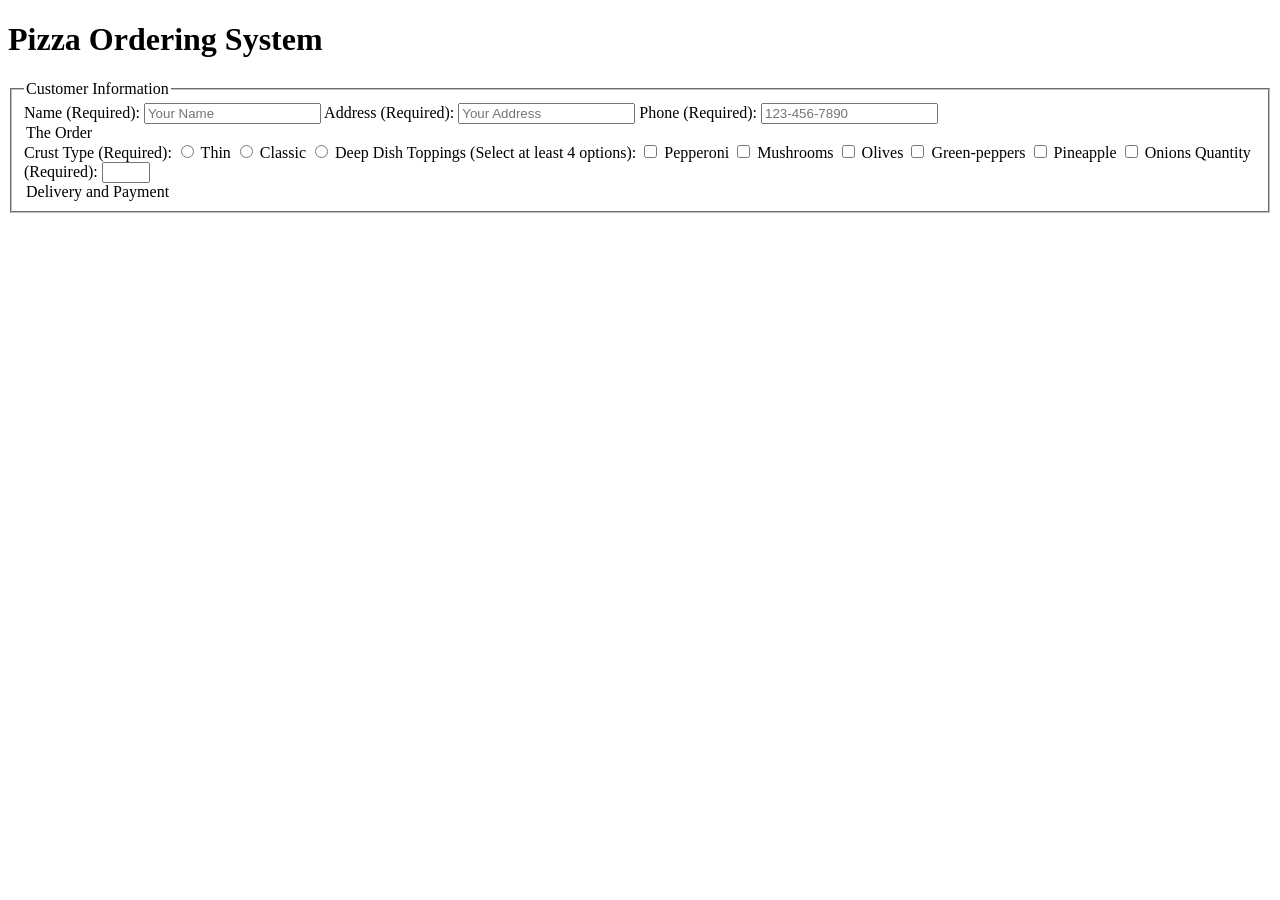
==== index.html @ 22396d51 "WIP index.html" ====
<!DOCTYPE html>
<html lang="en">

<head>
    <meta charset="UTF-8">
    <meta name="viewport" content="width=device-width, initial-scale=1.0">
    <title>Pizza Ordering System</title>
    <link rel="stylesheet" href="style.css">
</head>

<body>
    <main class="card">
        <h1>Pizza Ordering System</h1>
        <form action="#" method="post">
            <fieldset>
                <legend>Customer Information</legend>
                    <div class="form-grid">
                        <label for="name">Name (Required):</label>
                        <input type="text" id="name" required minlength="2" placeholder="Your Name">
                        <label for="address">Address (Required):</label>
                        <input type="text" id="address" required placeholder="Your Address">
                        <label for="phone">Phone (Required):</label>
                        <input type="tel" id="phone" required pattern="[0-9]{3}-[0-9]{3}-[0-9]{4}" placeholder="123-456-7890">
                    </div>
                <legend>The Order</legend>
                    <div class="form-grid">
                        <label for="crust">Crust Type (Required):</label>
                        <input type="radio", name="crust" value="thin"> Thin
                        <input type="radio", name="crust" value="classic"> Classic
                        <input type="radio", name=""crust" value="deep-dish"> Deep Dish
                        <label for="toppings">Toppings (Select at least 4 options):</label>
                        <input type="checkbox" id="pepperoni" name="toppings" value="pepperoni">
                        <label for="pepperoni">Pepperoni</label>
                        <input type="checkbox" id="mushrooms" name="toppings" value="mushrooms">
                        <label for="mushrooms">Mushrooms</label>
                        <input type="checkbox" id="Olives" name="toppings" value="olives">
                        <label for="olives">Olives</label>
                        <input type="checkbox" id="green-peppers" name="toppings" value="green-peppers">
                        <label for="green-peppers">Green-peppers</label>
                        <input type="checkbox" id="pineapple" name="toppings" value="pineapple">
                        <label for="pineapple">Pineapple</label>
                        <input type="checkbox" id="onions" name="toppings" value="onions">
                        <label for="onions">Onions</label>
                        <label for="quantity">Quantity (Required):</label>
                        <input type="number" id="quantity" required min="1" max="10">
                    </div>
                <legend>Delivery and Payment</legend>
                        
                </form>
             
                    
                
</html>
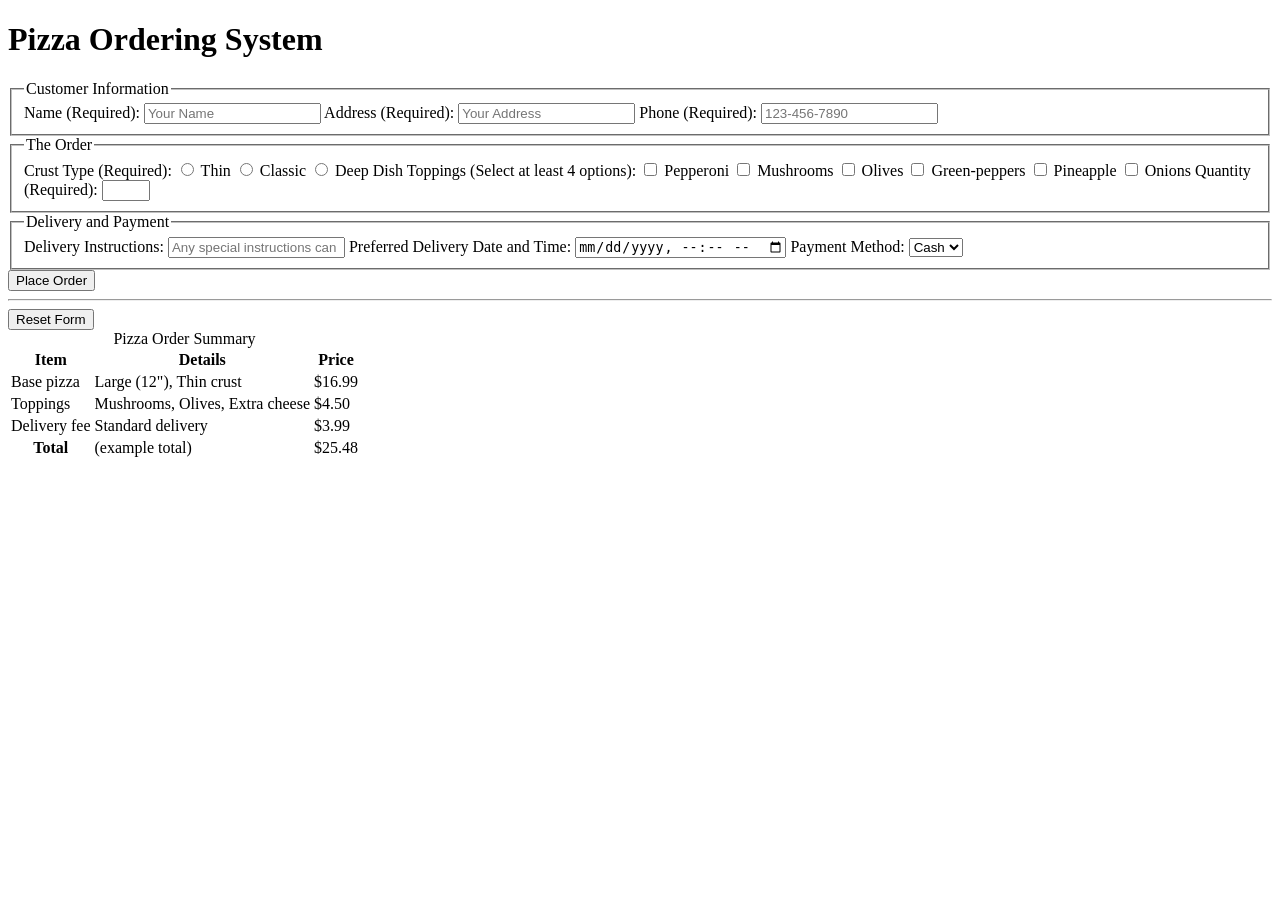
==== commit b0a4afe4: "html finished" ====
--- a/index.html
+++ b/index.html
@@ -22,12 +22,16 @@
                         <label for="phone">Phone (Required):</label>
                         <input type="tel" id="phone" required pattern="[0-9]{3}-[0-9]{3}-[0-9]{4}" placeholder="123-456-7890">
                     </div>
+            </fieldset>
+
+            <fieldset>
                 <legend>The Order</legend>
-                    <div class="form-grid">
+                    <div class="flex-row">
                         <label for="crust">Crust Type (Required):</label>
-                        <input type="radio", name="crust" value="thin"> Thin
-                        <input type="radio", name="crust" value="classic"> Classic
-                        <input type="radio", name=""crust" value="deep-dish"> Deep Dish
+                        <input type="radio" name="crust" value="thin" required> Thin
+                        <input type="radio" name="crust" value="classic" required> Classic
+                        <input type="radio" name="crust" value="deep-dish" required> Deep Dish
+
                         <label for="toppings">Toppings (Select at least 4 options):</label>
                         <input type="checkbox" id="pepperoni" name="toppings" value="pepperoni">
                         <label for="pepperoni">Pepperoni</label>
@@ -44,10 +48,69 @@
                         <label for="quantity">Quantity (Required):</label>
                         <input type="number" id="quantity" required min="1" max="10">
                     </div>
+            </fieldset>
+
+            <fieldset>
                 <legend>Delivery and Payment</legend>
-                        
-                </form>
+                <div class="form-grid">
+                    <label for="delivery instructions">Delivery Instructions:</label>
+                    <input type="texarea" id="delivery instructions" placeholder="Any special instructions can be added here.">
+                    <label for="preferred delivery date and time">Preferred Delivery Date and Time:</label>
+                    <input type="datetime-local" id="preferred delivery date and time">
+                    <label for="payment method">Payment Method:</label>
+                    <select type="dropdown" id="payment method" required>
+                        <option value="Cash">Cash</option>
+                        <option value="Card">Card</option>
+                        <option value="Debit">Debit</option>
+                    </select>
+                </div>
+            </fieldset>    
+            
+            <button type="submit">Place Order</button><hr/>
+            <button type="reset">Reset Form</button>
+
+        </form>
              
-                    
+        <aside>
+            <table>
+                <caption>Pizza Order Summary</caption>
+
+                <thead>
+                    <tr>
+                        <th scope="col">Item</th>
+                        <th scope="col">Details</th>
+                        <th scope="col">Price</th>
+                    </tr>
+                </thead>
+
+                <tbody>
+                    <tr>
+                        <td>Base pizza</td>
+                        <td>Large (12"), Thin crust</td>
+                        <td>$16.99</td>
+                    </tr>
+
+                    <tr>
+                        <td>Toppings</td>
+                        <td>Mushrooms, Olives, Extra cheese</td>
+                        <td>$4.50</td>
+                    </tr>
+
+                    <tr>
+                        <td>Delivery fee</td>
+                        <td>Standard delivery</td>
+                        <td>$3.99</td>
+                    </tr>
+                </tbody>
+
+                <tfoot>
+                    <tr>
+                        <th scope="row">Total</th>
+                        <td>(example total)</td>
+                        <td>$25.48</td>
+                    </tr>
+                </tfoot>
+            </table>
+        </aside>            
                 
 </html>
--- a/style.css
+++ b/style.css
@@ -0,0 +1,10 @@
+
+
+
+
+@media screen and (max-width: 768px) {
+  body {
+    width: 100%;
+  }
+    
+}
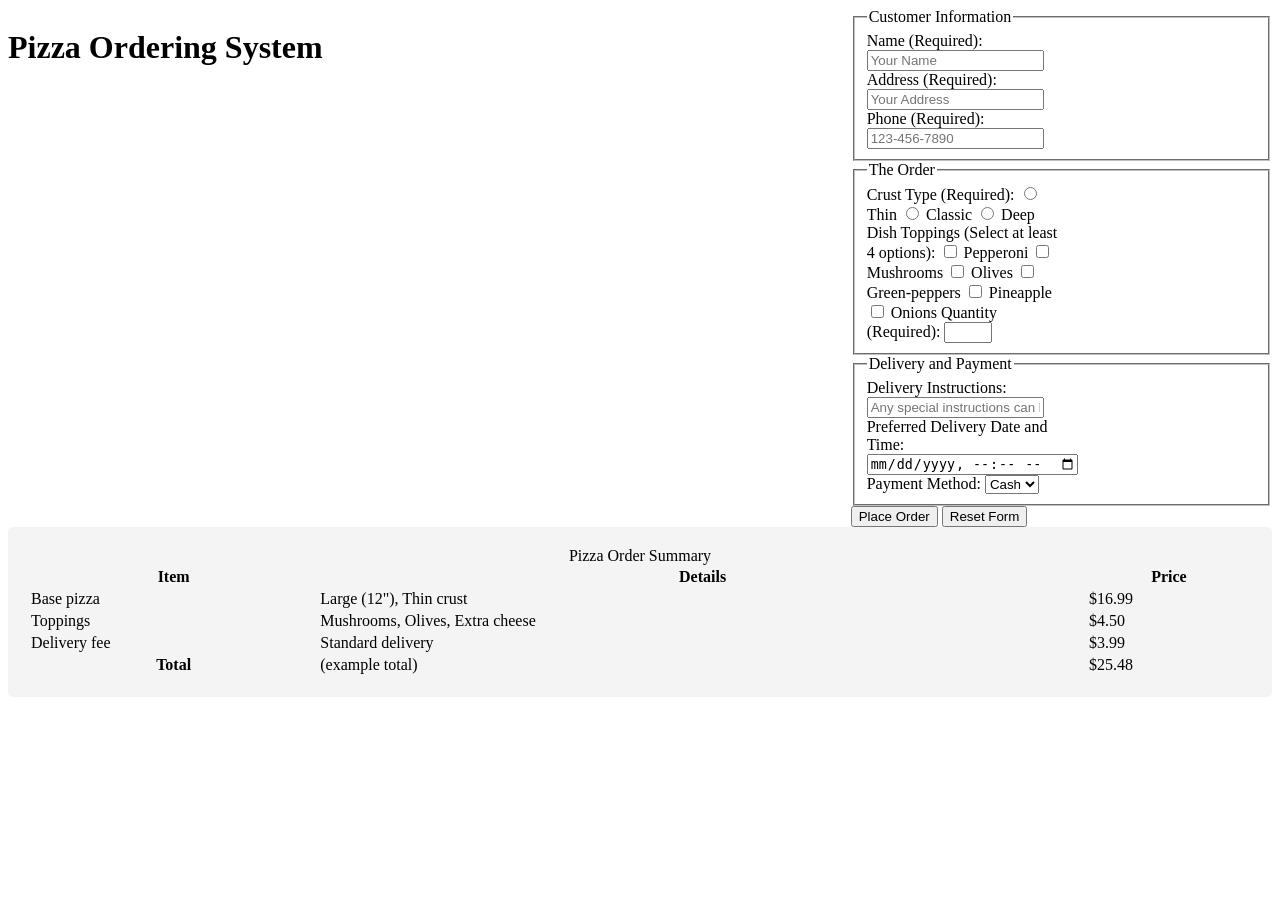
==== commit b1381e2f: ".css WIP" ====
--- a/index.html
+++ b/index.html
@@ -66,51 +66,52 @@
                 </div>
             </fieldset>    
             
-            <button type="submit">Place Order</button><hr/>
+            <button type="submit">Place Order</button>
             <button type="reset">Reset Form</button>
 
         </form>
-             
-        <aside>
-            <table>
-                <caption>Pizza Order Summary</caption>
+    </main>
 
-                <thead>
-                    <tr>
-                        <th scope="col">Item</th>
-                        <th scope="col">Details</th>
-                        <th scope="col">Price</th>
-                    </tr>
-                </thead>
+    <aside>
+        <table>
+            <caption>Pizza Order Summary</caption>
 
-                <tbody>
-                    <tr>
-                        <td>Base pizza</td>
-                        <td>Large (12"), Thin crust</td>
-                        <td>$16.99</td>
-                    </tr>
+            <thead>
+                <tr>
+                    <th scope="col">Item</th>
+                    <th scope="col">Details</th>
+                    <th scope="col">Price</th>
+                </tr>
+            </thead>
 
-                    <tr>
-                        <td>Toppings</td>
-                        <td>Mushrooms, Olives, Extra cheese</td>
-                        <td>$4.50</td>
-                    </tr>
+            <tbody>
+                <tr>
+                    <td>Base pizza</td>
+                    <td>Large (12"), Thin crust</td>
+                    <td>$16.99</td>
+                </tr>
 
-                    <tr>
-                        <td>Delivery fee</td>
-                        <td>Standard delivery</td>
-                        <td>$3.99</td>
-                    </tr>
-                </tbody>
+                <tr>
+                    <td>Toppings</td>
+                    <td>Mushrooms, Olives, Extra cheese</td>
+                    <td>$4.50</td>
+                </tr>
 
-                <tfoot>
-                    <tr>
-                        <th scope="row">Total</th>
-                        <td>(example total)</td>
-                        <td>$25.48</td>
-                    </tr>
-                </tfoot>
-            </table>
-        </aside>            
+                <tr>
+                    <td>Delivery fee</td>
+                    <td>Standard delivery</td>
+                    <td>$3.99</td>
+                </tr>
+            </tbody>
+
+            <tfoot>
+                <tr>
+                    <th scope="row">Total</th>
+                    <td>(example total)</td>
+                    <td>$25.48</td>
+                </tr>
+            </tfoot>
+        </table>
+    </aside>            
                 
 </html>
--- a/style.css
+++ b/style.css
@@ -1,10 +1,32 @@
 
 
 
+main{
+  display:grid;
+  grid-template-columns: 2fr 1fr;
+}
 
-@media screen and (max-width: 768px) {
-  body {
-    width: 100%;
-  }
-    
-}+fieldset {
+    display: grid;
+    grid-template-columns: 1fr 1fr;
+}
+
+aside{
+  display: grid;
+  grid-template-columns: 1fr;
+  background-color: #f4f4f4;
+  padding: 20px;
+  border-radius: 5px;
+}
+
+/* Mobile Responsive breakpoint */
+@media (max-width: 600px) {
+    .form-grid {
+        grid-template-columns: 1fr;
+    }
+
+    label {
+        text-align: left;
+    }
+}
+
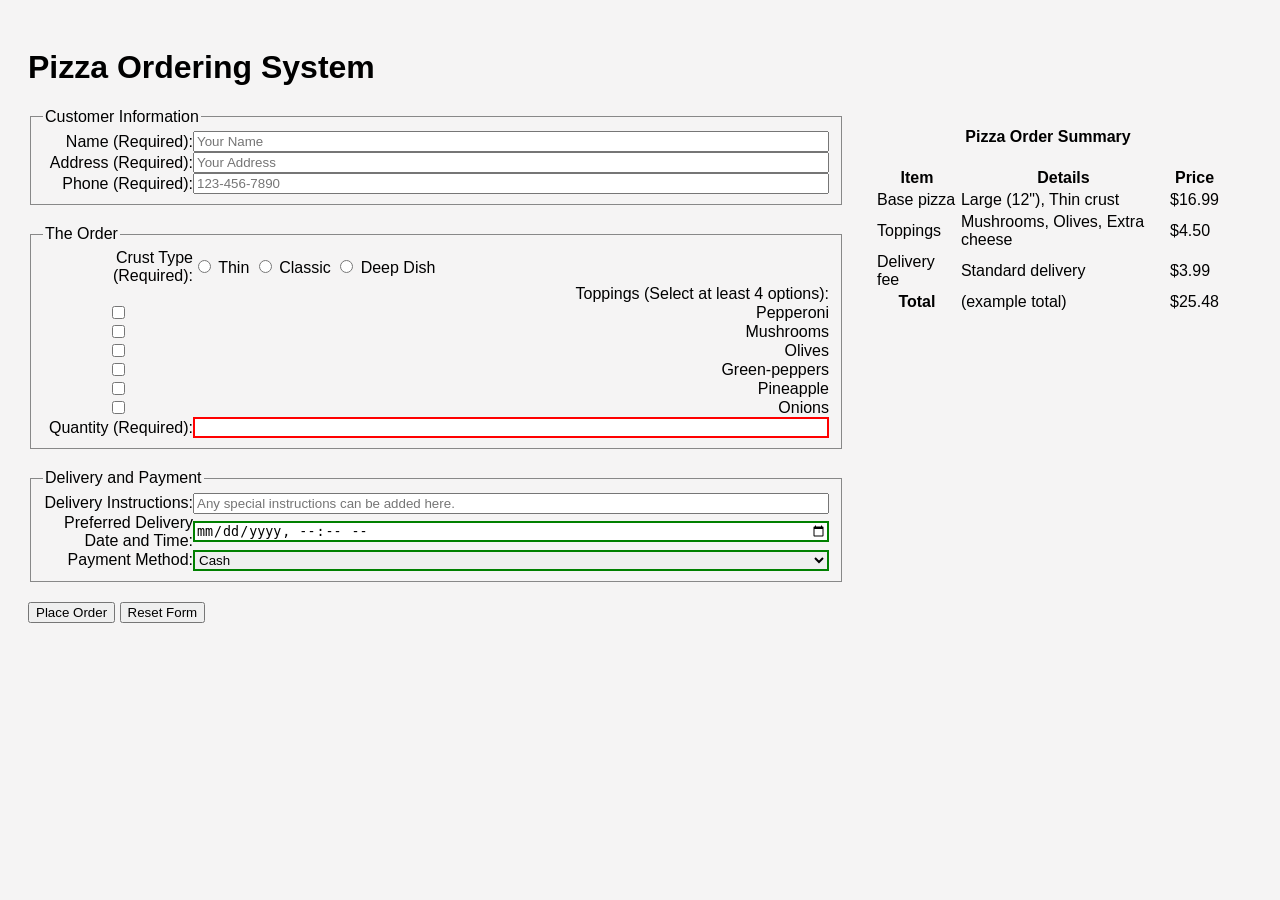
==== commit bd399bee: "css complete" ====
--- a/index.html
+++ b/index.html
@@ -9,8 +9,8 @@
 </head>
 
 <body>
+    <h1>Pizza Ordering System</h1>
     <main class="card">
-        <h1>Pizza Ordering System</h1>
         <form action="#" method="post">
             <fieldset>
                 <legend>Customer Information</legend>
@@ -26,28 +26,39 @@
 
             <fieldset>
                 <legend>The Order</legend>
-                    <div class="flex-row">
+                    <div class="form-grid">
                         <label for="crust">Crust Type (Required):</label>
-                        <input type="radio" name="crust" value="thin" required> Thin
-                        <input type="radio" name="crust" value="classic" required> Classic
-                        <input type="radio" name="crust" value="deep-dish" required> Deep Dish
+                        
+                        <div class="option-group flex-row">
 
-                        <label for="toppings">Toppings (Select at least 4 options):</label>
-                        <input type="checkbox" id="pepperoni" name="toppings" value="pepperoni">
-                        <label for="pepperoni">Pepperoni</label>
-                        <input type="checkbox" id="mushrooms" name="toppings" value="mushrooms">
-                        <label for="mushrooms">Mushrooms</label>
-                        <input type="checkbox" id="Olives" name="toppings" value="olives">
-                        <label for="olives">Olives</label>
-                        <input type="checkbox" id="green-peppers" name="toppings" value="green-peppers">
-                        <label for="green-peppers">Green-peppers</label>
-                        <input type="checkbox" id="pineapple" name="toppings" value="pineapple">
-                        <label for="pineapple">Pineapple</label>
-                        <input type="checkbox" id="onions" name="toppings" value="onions">
-                        <label for="onions">Onions</label>
-                        <label for="quantity">Quantity (Required):</label>
-                        <input type="number" id="quantity" required min="1" max="10">
-                    </div>
+                            <input type="radio" name="crust" value="thin" required> Thin
+                            <input type="radio" name="crust" value="classic" required> Classic
+                            <input type="radio" name="crust" value="deep-dish" required> Deep Dish
+                        </div>
+                        
+                        <div class="option-group flex-wrap"></div>
+                            <label for="toppings">Toppings (Select at least 4 options):</label>
+                            <input type="checkbox" id="pepperoni" name="toppings" value="pepperoni">
+                            <label for="pepperoni">Pepperoni</label>
+                            <input type="checkbox" id="mushrooms" name="toppings" value="mushrooms">
+                            <label for="mushrooms">Mushrooms</label>
+                            <input type="checkbox" id="Olives" name="toppings" value="olives">
+                            <label for="olives">Olives</label>
+                            <input type="checkbox" id="green-peppers" name="toppings" value="green-peppers">
+                            <label for="green-peppers">Green-peppers</label>
+                            <input type="checkbox" id="pineapple" name="toppings" value="pineapple">
+                            <label for="pineapple">Pineapple</label>
+                            <input type="checkbox" id="onions" name="toppings" value="onions">
+                            <label for="onions">Onions</label>
+                        
+                            <label for="quantity">Quantity (Required):</label>
+                            <input type="number" id="quantity" required min="1" max="10">
+                        
+                        </div>
+
+
+                        
+                    </div>  
             </fieldset>
 
             <fieldset>
@@ -55,8 +66,10 @@
                 <div class="form-grid">
                     <label for="delivery instructions">Delivery Instructions:</label>
                     <input type="texarea" id="delivery instructions" placeholder="Any special instructions can be added here.">
+                    
                     <label for="preferred delivery date and time">Preferred Delivery Date and Time:</label>
                     <input type="datetime-local" id="preferred delivery date and time">
+                    
                     <label for="payment method">Payment Method:</label>
                     <select type="dropdown" id="payment method" required>
                         <option value="Cash">Cash</option>
@@ -66,52 +79,56 @@
                 </div>
             </fieldset>    
             
-            <button type="submit">Place Order</button>
-            <button type="reset">Reset Form</button>
+            <div class="group-buttons flex-wrap">
+                <button type="submit">Place Order</button>
+                <button type="reset">Reset Form</button>
+            </div>
+           
 
         </form>
-    </main>
+   
 
-    <aside>
-        <table>
-            <caption>Pizza Order Summary</caption>
+        <aside>
+            <table>
+                <caption>Pizza Order Summary</caption>
 
-            <thead>
-                <tr>
-                    <th scope="col">Item</th>
-                    <th scope="col">Details</th>
-                    <th scope="col">Price</th>
-                </tr>
-            </thead>
+                <thead>
+                    <tr>
+                        <th scope="col">Item</th>
+                        <th scope="col">Details</th>
+                        <th scope="col">Price</th>
+                    </tr>
+                </thead>
 
-            <tbody>
-                <tr>
-                    <td>Base pizza</td>
-                    <td>Large (12"), Thin crust</td>
-                    <td>$16.99</td>
-                </tr>
+                <tbody>
+                    <tr>
+                        <td>Base pizza</td>
+                        <td>Large (12"), Thin crust</td>
+                        <td>$16.99</td>
+                    </tr>
 
-                <tr>
-                    <td>Toppings</td>
-                    <td>Mushrooms, Olives, Extra cheese</td>
-                    <td>$4.50</td>
-                </tr>
+                    <tr>
+                        <td>Toppings</td>
+                        <td>Mushrooms, Olives, Extra cheese</td>
+                        <td>$4.50</td>
+                    </tr>
 
-                <tr>
-                    <td>Delivery fee</td>
-                    <td>Standard delivery</td>
-                    <td>$3.99</td>
-                </tr>
-            </tbody>
+                    <tr>
+                        <td>Delivery fee</td>
+                        <td>Standard delivery</td>
+                        <td>$3.99</td>
+                    </tr>
+                </tbody>
 
-            <tfoot>
-                <tr>
-                    <th scope="row">Total</th>
-                    <td>(example total)</td>
-                    <td>$25.48</td>
-                </tr>
-            </tfoot>
-        </table>
-    </aside>            
+                <tfoot>
+                    <tr>
+                        <th scope="row">Total</th>
+                        <td>(example total)</td>
+                        <td>$25.48</td>
+                    </tr>
+                </tfoot>
+            </table>
+        </aside>  
+    </main>          
                 
 </html>
--- a/style.css
+++ b/style.css
@@ -1,4 +1,8 @@
-
+body {
+    font-family: sans-serif;
+    background: hsl(0, 5%, 96%);
+    padding: 20px;
+}
 
 
 main{
@@ -7,16 +11,79 @@
 }
 
 fieldset {
+    
+    margin-bottom: 20px;
+    border: 1px solid #888888;
+}
+
+
+.form-grid {
     display: grid;
-    grid-template-columns: 1fr 1fr;
+    grid-template-columns: 150px 1fr;
+    align-items: center;
+}
+
+.form-grid > label{
+    text-align: right;
+}
+
+
+option-group {
+    display: flex;
+    gap: 10px;
+    align-items: center;
+}
+
+flex-row{
+  flex-direction: row;
+  gap: 10px;
+}
+
+button-group{
+  display: flex;
+  gap: 10px;
+  margin-top: 20px;
+}
+
+flex-wrap{
+  flex-wrap: wrap;
+  gap: 10px;
 }
 
 aside{
-  display: grid;
-  grid-template-columns: 1fr;
-  background-color: #f4f4f4;
   padding: 20px;
   border-radius: 5px;
+}
+
+caption{
+  font-weight: bold;
+  text-align: center;
+  margin-bottom: 10px;
+}
+
+/* Validation feedback */
+input:not(:placeholder-shown):invalid {
+    border: 2px solid red;
+}
+
+input:not(:placeholder-shown):valid {
+    border: 2px solid green;
+}
+
+select:valid, input[type="datetime-local"]:valid {
+    border: 2px solid green;
+}
+
+select:focus:invalid, input[type="datetime-local"]:focus:invalid {
+    border: 2px solid red;
+}
+
+table{
+  vertical-align: middle;
+  initial-letter-align: center;
+  padding: 10px;
+  gap: 15px;
+  width: 100%;
 }
 
 /* Mobile Responsive breakpoint */
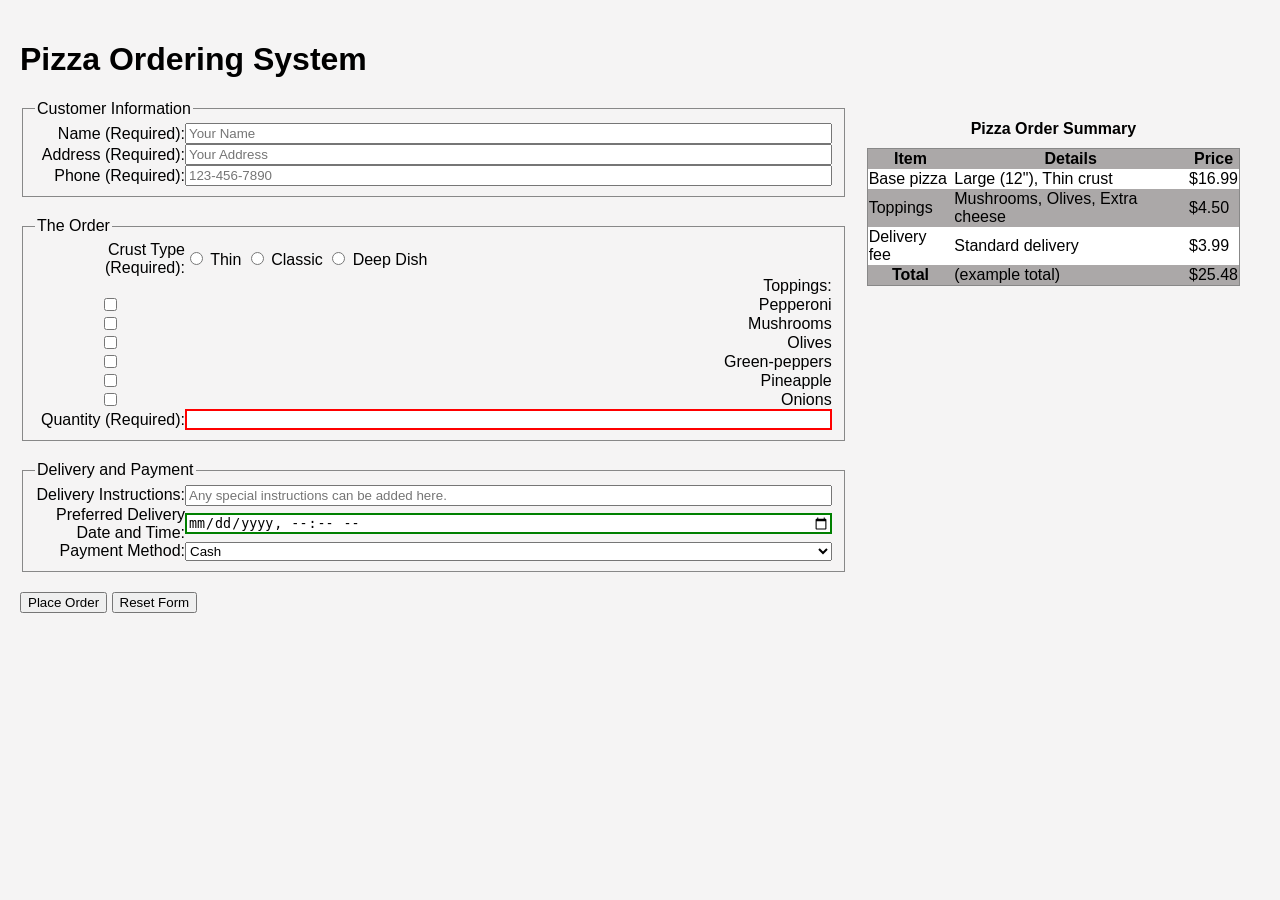
==== commit d5d77e3a: "minor changes" ====
--- a/index.html
+++ b/index.html
@@ -37,7 +37,7 @@
                         </div>
                         
                         <div class="option-group flex-wrap"></div>
-                            <label for="toppings">Toppings (Select at least 4 options):</label>
+                            <label for="toppings">Toppings:</label>
                             <input type="checkbox" id="pepperoni" name="toppings" value="pepperoni">
                             <label for="pepperoni">Pepperoni</label>
                             <input type="checkbox" id="mushrooms" name="toppings" value="mushrooms">
--- a/style.css
+++ b/style.css
@@ -2,6 +2,7 @@
     font-family: sans-serif;
     background: hsl(0, 5%, 96%);
     padding: 20px;
+    margin: 0;
 }
 
 
@@ -61,29 +62,41 @@
   margin-bottom: 10px;
 }
 
-/* Validation feedback */
+tbody tr:nth-child(odd) {
+  background-color: hsl(0, 0%, 100%);
+
+}
+
+table tbody tr:hover {
+  background-color: hsl(55, 100%, 83%);
+}
+
+/* Validation feedback 
 input:not(:placeholder-shown):invalid {
     border: 2px solid red;
-}
+}*/
 
 input:not(:placeholder-shown):valid {
     border: 2px solid green;
 }
 
+/*
 select:valid, input[type="datetime-local"]:valid {
     border: 2px solid green;
-}
+}*/
 
-select:focus:invalid, input[type="datetime-local"]:focus:invalid {
+input:not([type="datetime-local"]):not(:placeholder-shown):invalid, input[type="datetime-local"]:focus:invalid,select:focus:invalid {
     border: 2px solid red;
 }
 
 table{
   vertical-align: middle;
   initial-letter-align: center;
-  padding: 10px;
-  gap: 15px;
+  padding: 20px;
   width: 100%;
+  border: 1px solid #888888;
+  background: #aba8a8;
+  border-collapse: collapse;
 }
 
 /* Mobile Responsive breakpoint */
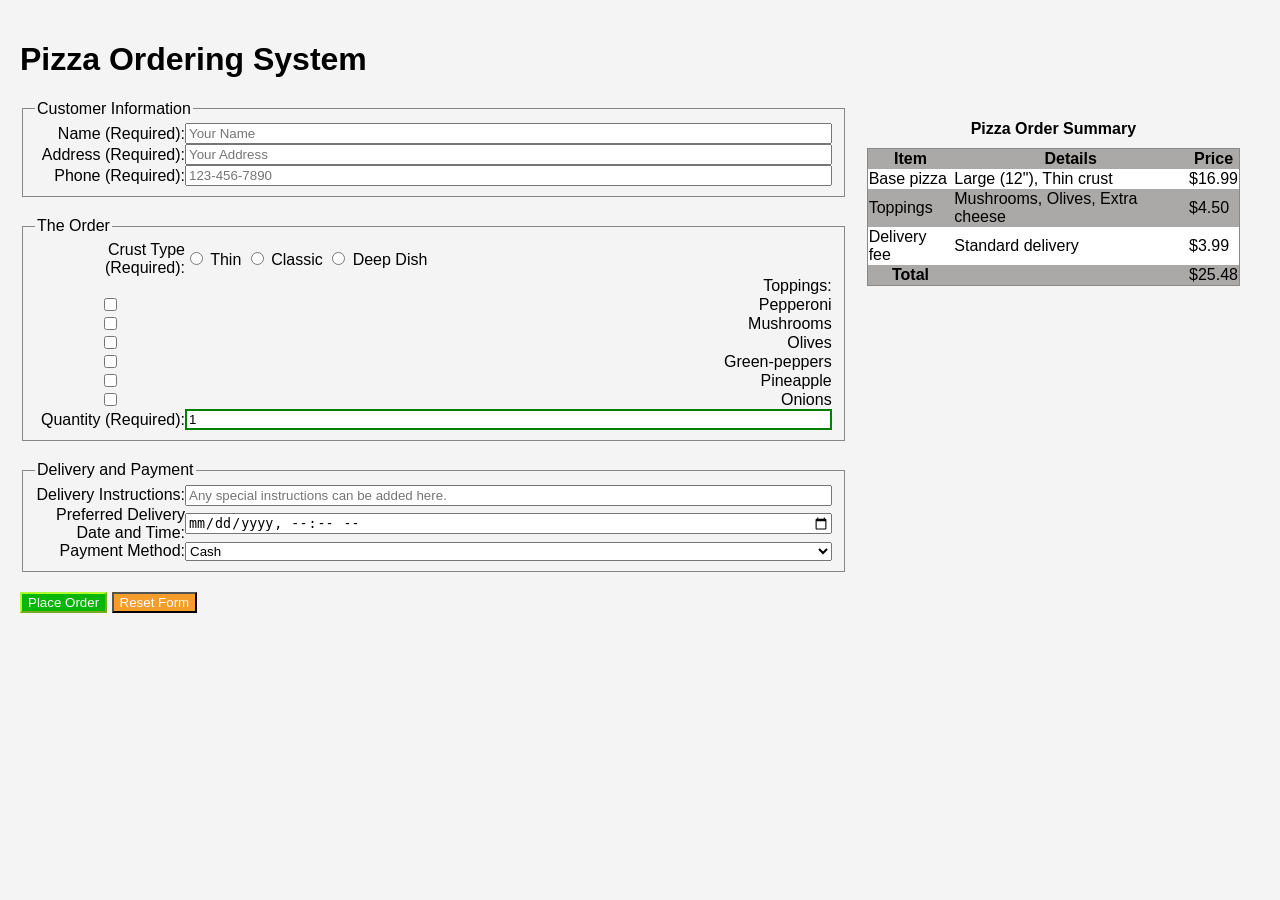
==== commit 0232f584: "refind button color" ====
--- a/index.html
+++ b/index.html
@@ -52,7 +52,7 @@
                             <label for="onions">Onions</label>
                         
                             <label for="quantity">Quantity (Required):</label>
-                            <input type="number" id="quantity" required min="1" max="10">
+                            <input type="number" id="quantity" required min="1" max="10" value="1">
                         
                         </div>
 
@@ -68,7 +68,7 @@
                     <input type="texarea" id="delivery instructions" placeholder="Any special instructions can be added here.">
                     
                     <label for="preferred delivery date and time">Preferred Delivery Date and Time:</label>
-                    <input type="datetime-local" id="preferred delivery date and time">
+                    <input type="datetime-local" id="preferred delivery date and time" required>
                     
                     <label for="payment method">Payment Method:</label>
                     <select type="dropdown" id="payment method" required>
@@ -80,8 +80,8 @@
             </fieldset>    
             
             <div class="group-buttons flex-wrap">
-                <button type="submit">Place Order</button>
-                <button type="reset">Reset Form</button>
+                <button type="submit" id="submit">Place Order</button>
+                <button type="reset" id="reset">Reset Form</button>
             </div>
            
 
@@ -123,7 +123,7 @@
                 <tfoot>
                     <tr>
                         <th scope="row">Total</th>
-                        <td>(example total)</td>
+                        <td></td>
                         <td>$25.48</td>
                     </tr>
                 </tfoot>
--- a/style.css
+++ b/style.css
@@ -44,6 +44,19 @@
   display: flex;
   gap: 10px;
   margin-top: 20px;
+  padding: 30px;
+}
+
+#submit{
+    color: rgb(253, 252, 252);
+    background-color: rgb(6, 181, 6);
+    border-color: greenyellow;
+
+}
+
+#reset{
+    color: #ffff;
+    background-color: rgb(245, 157, 43);
 }
 
 flex-wrap{
